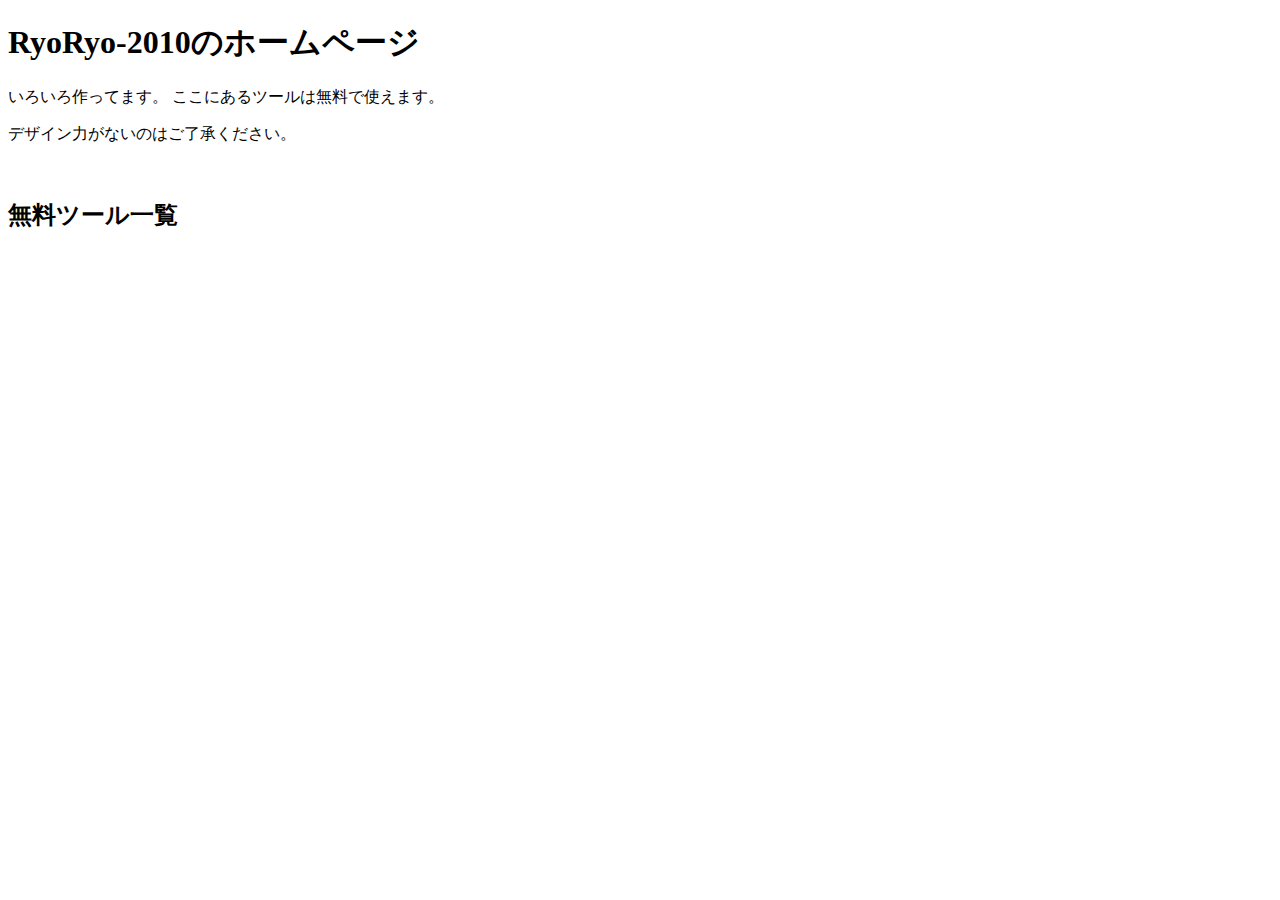
==== index.html @ f4e2b6b3 "index.htmlを作った" ====
<!DOCTYPE html>
<html lang="ja">
<head>
    <meta charset="UTF-8">
    <meta http-equiv="X-UA-Compatible" content="IE=edge">
    <meta name="viewport" content="width=device-width, initial-scale=1.0">
    <title>ホームページ</title>
</head>
<body>
    <h1>RyoRyo-2010のホームページ</h1>
    <p>いろいろ作ってます。 ここにあるツールは無料で使えます。</p>
    <p>デザイン力がないのはご了承ください。</p>
    <br>
    <h2>無料ツール一覧</h2>
</body>
</html>
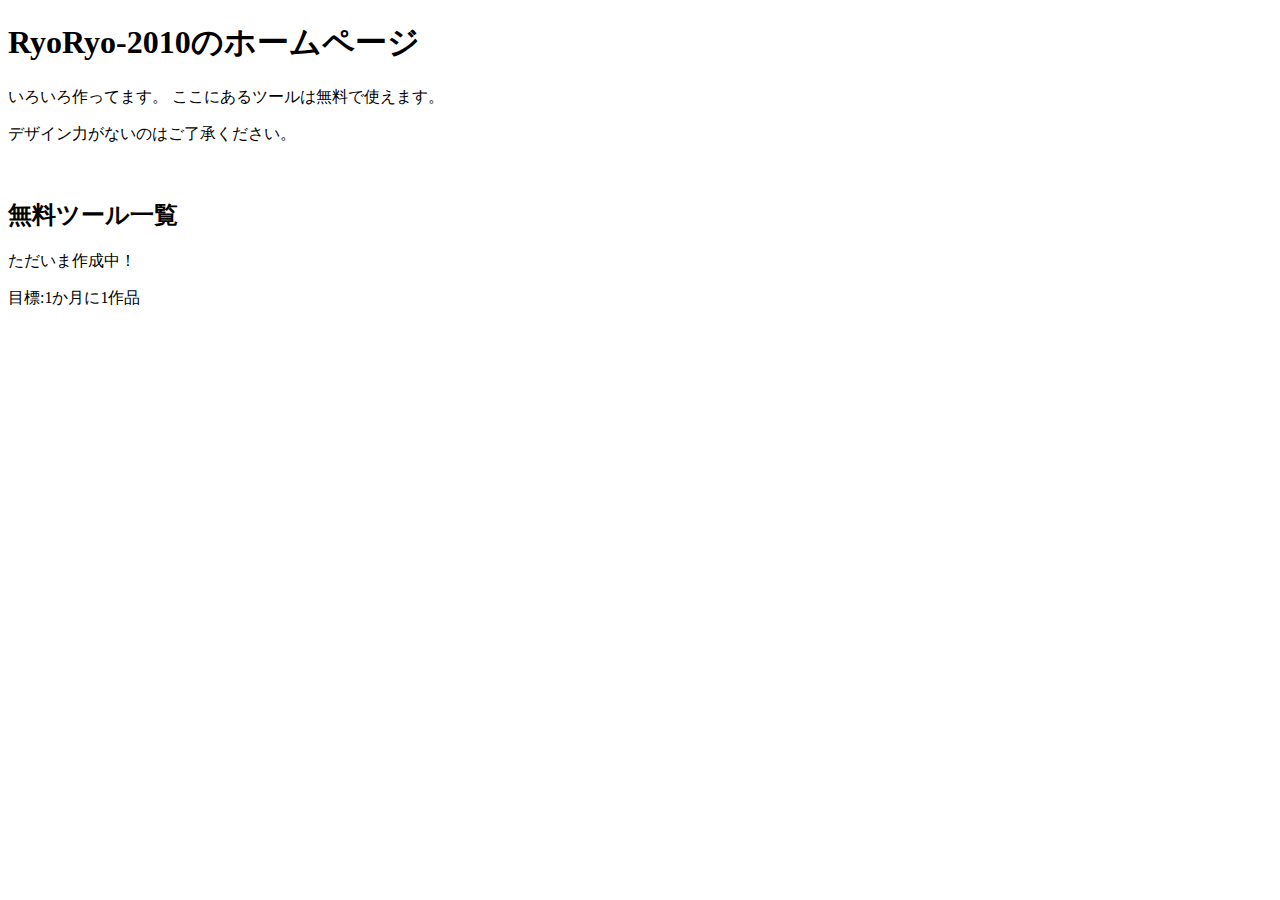
==== commit bf165616: "Update index.html" ====
--- a/index.html
+++ b/index.html
@@ -12,5 +12,7 @@
     <p>デザイン力がないのはご了承ください。</p>
     <br>
     <h2>無料ツール一覧</h2>
+    <p>ただいま作成中！</p>
+    <p>目標:1か月に1作品</p>
 </body>
-</html>+</html>
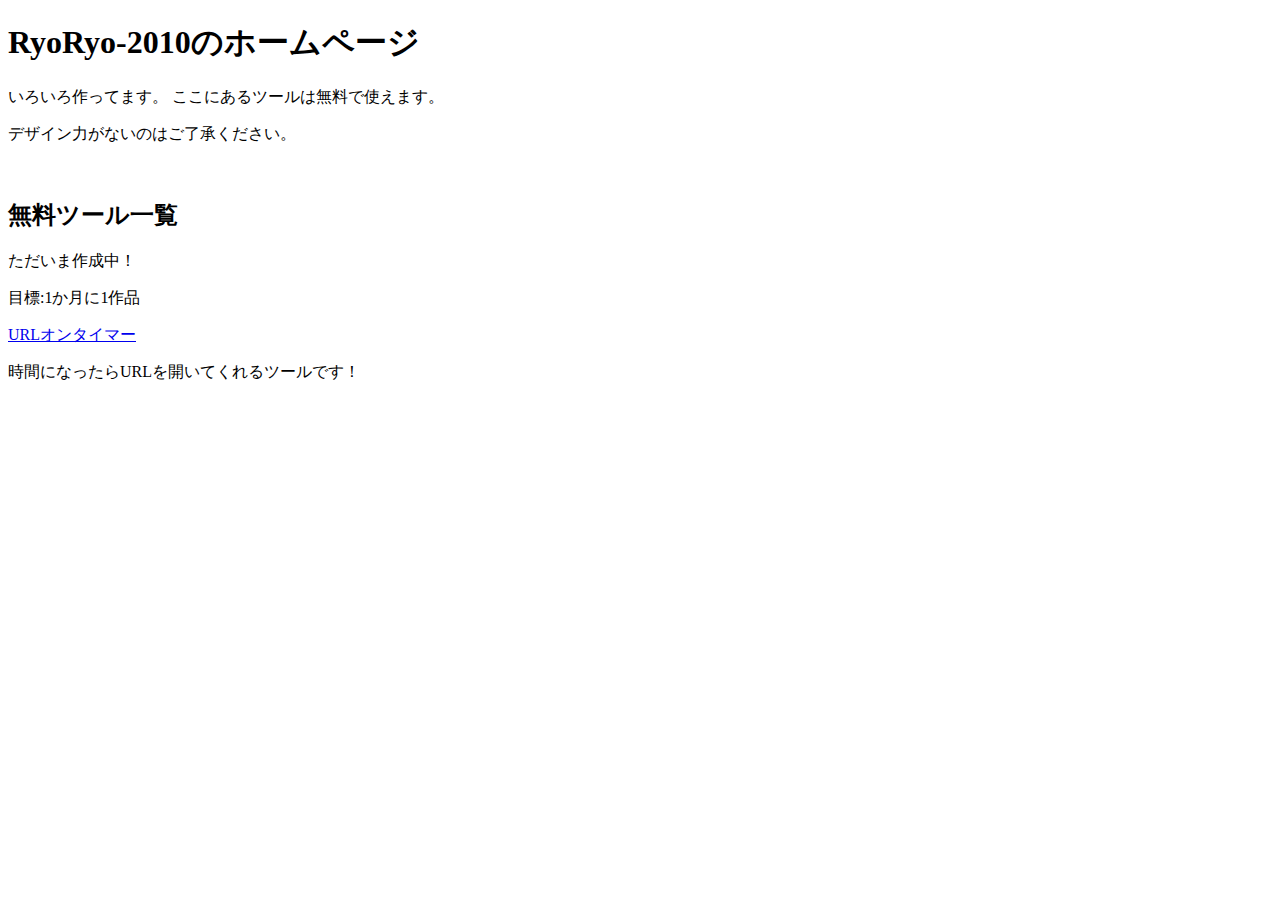
==== commit 4b82f972: "URLオンタイマーを追加" ====
--- a/index.html
+++ b/index.html
@@ -14,5 +14,7 @@
     <h2>無料ツール一覧</h2>
     <p>ただいま作成中！</p>
     <p>目標:1か月に1作品</p>
+    <p><a href="/URLOnTimer">URLオンタイマー</a></p>
+    <p>時間になったらURLを開いてくれるツールです！</p>
 </body>
 </html>
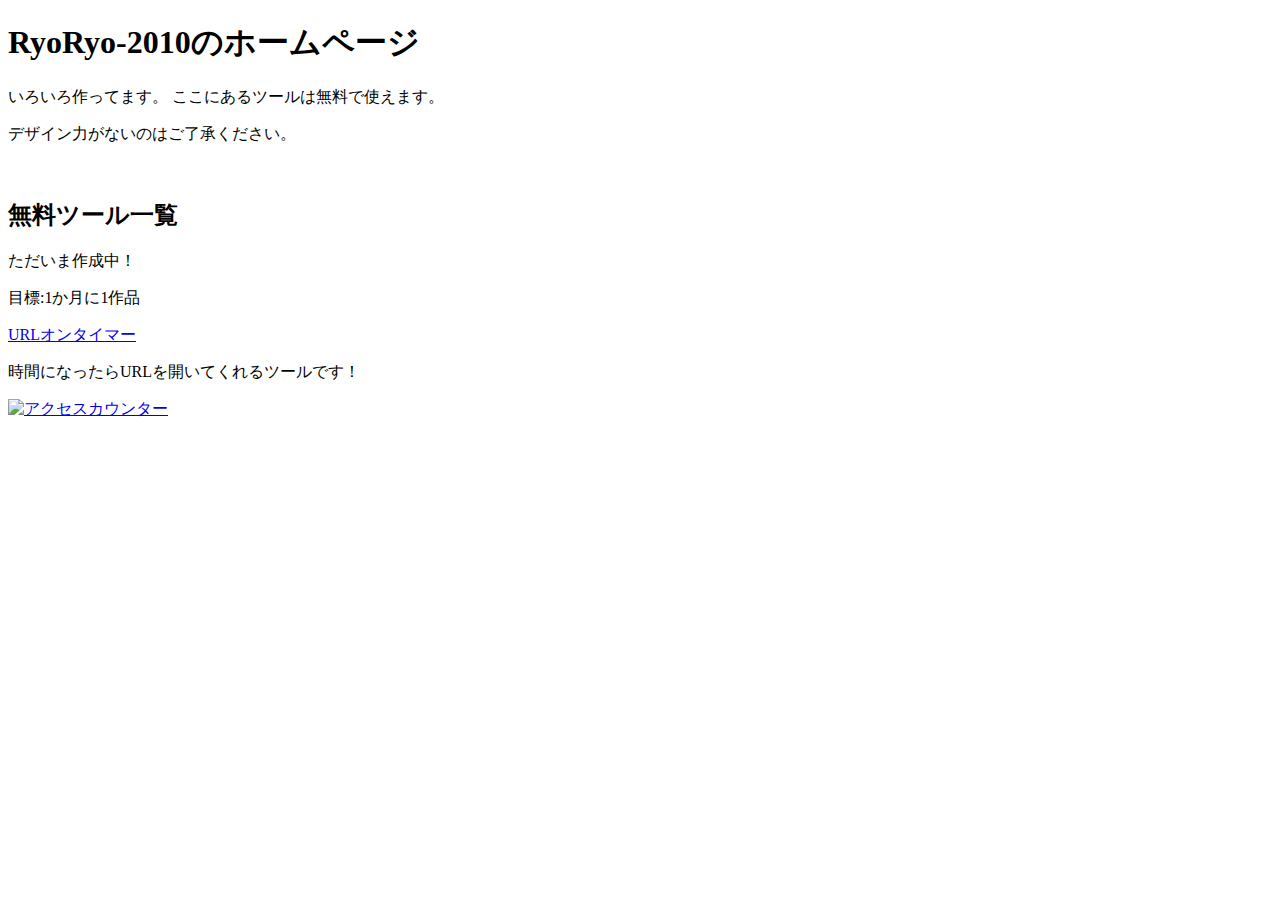
==== commit 1d2784ba: "Update index.html" ====
--- a/index.html
+++ b/index.html
@@ -16,5 +16,7 @@
     <p>目標:1か月に1作品</p>
     <p><a href="/URLOnTimer">URLオンタイマー</a></p>
     <p>時間になったらURLを開いてくれるツールです！</p>
+    <!--タグはここから--><table border="0" cellspacing="0" cellpadding="0"><tr><td align="center"><a href="http://www.rays-counter.com/"><img src="http://www.rays-counter.com/d1264_f6_010/6439e6ea9096c/" alt="アクセスカウンター" border="0"></a></td></tr><tr><td align="center"><img src="http://www.rays-counter.com/images/counter_01.gif" border="0" alt=""><img src="http://www.rays-counter.com/images/counter_02.gif" border="0" alt=""><img src="http://www.rays-counter.com/images/counter_03.gif" border="0" alt=""><img src="http://www.rays-counter.com/images/counter_04.gif" border="0" alt=""><img src="http://www.rays-counter.com/images/counter_05.gif" border="0" alt=""></td></tr></table><!--ここまで-->
+
 </body>
 </html>
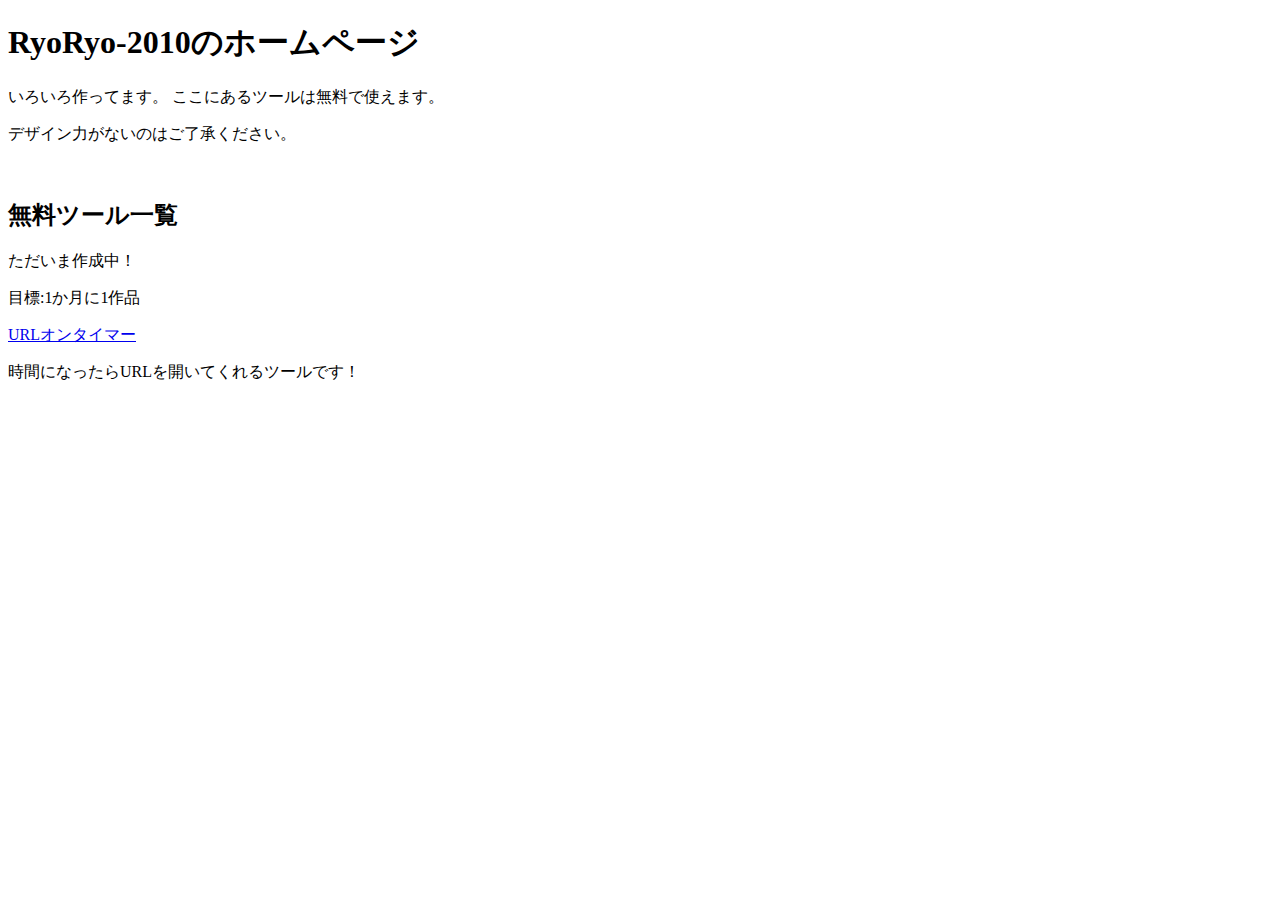
==== commit 3671f945: "カウンター削除" ====
--- a/index.html
+++ b/index.html
@@ -16,7 +16,6 @@
     <p>目標:1か月に1作品</p>
     <p><a href="/URLOnTimer">URLオンタイマー</a></p>
     <p>時間になったらURLを開いてくれるツールです！</p>
-    <!--タグはここから--><table border="0" cellspacing="0" cellpadding="0"><tr><td align="center"><a href="http://www.rays-counter.com/"><img src="http://www.rays-counter.com/d1264_f6_010/6439e6ea9096c/" alt="アクセスカウンター" border="0"></a></td></tr><tr><td align="center"><img src="http://www.rays-counter.com/images/counter_01.gif" border="0" alt=""><img src="http://www.rays-counter.com/images/counter_02.gif" border="0" alt=""><img src="http://www.rays-counter.com/images/counter_03.gif" border="0" alt=""><img src="http://www.rays-counter.com/images/counter_04.gif" border="0" alt=""><img src="http://www.rays-counter.com/images/counter_05.gif" border="0" alt=""></td></tr></table><!--ここまで-->
-
+    
 </body>
 </html>
